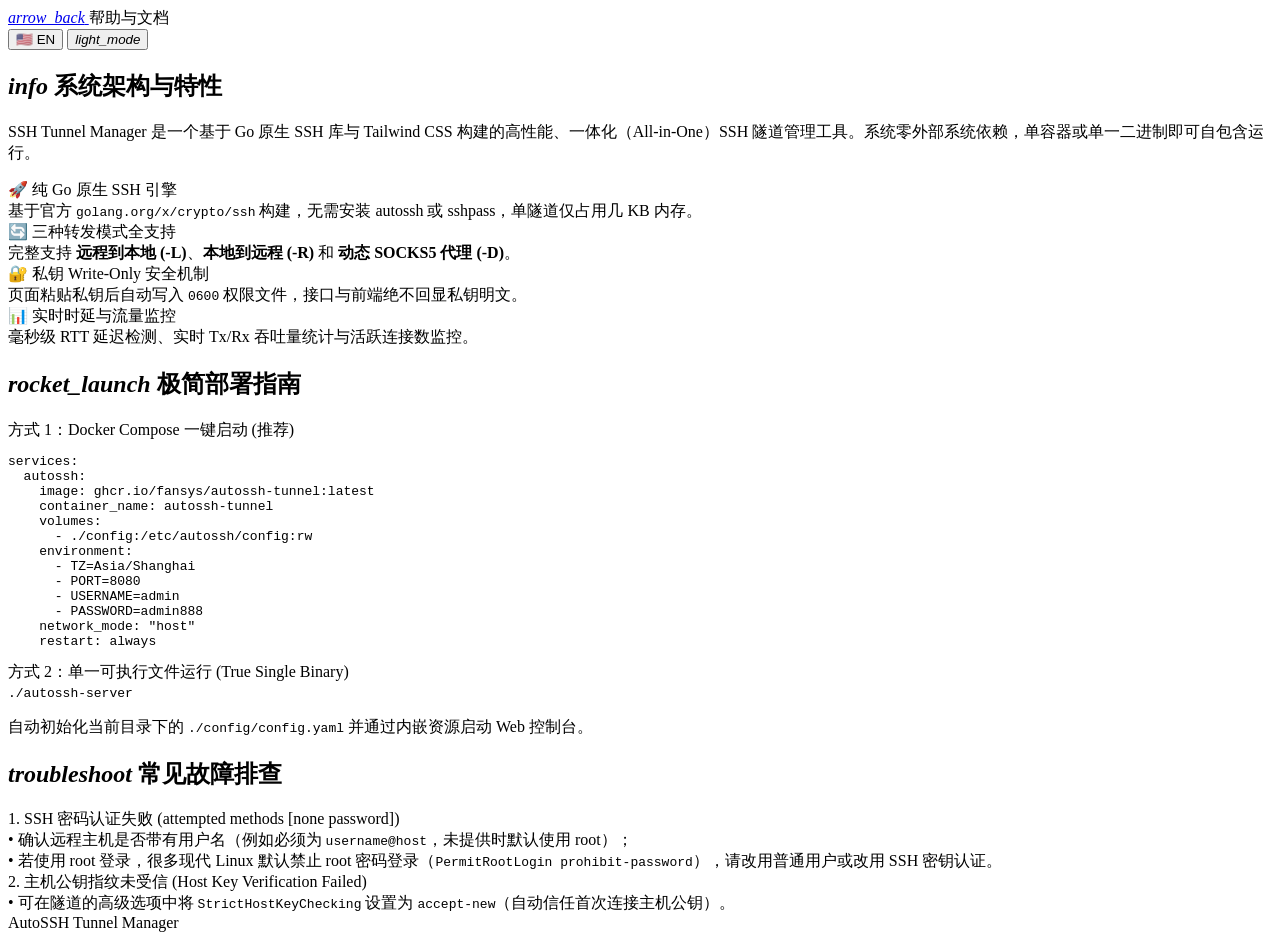
==== web/templates/help.html @ a69c6de3 "refactor: simplify docker deployment without entrypoint script, clean obsolete docs and streamline p" ====
<!DOCTYPE html>
<html lang="zh-CN" class="dark">
<head>
    <meta charset="UTF-8">
    <meta name="viewport" content="width=device-width, initial-scale=1.0">
    <title data-i18n="app.help_title">帮助文档 - SSH Tunnel Manager</title>
    <link href="/static/vendor/fonts/material-icons.css" rel="stylesheet">
    <link href="/static/vendor/fonts/roboto.css" rel="stylesheet">
    <script src="/static/vendor/tailwind.min.js"></script>
    <script>
        tailwind.config = {
            darkMode: 'class',
            theme: {
                extend: {
                    fontFamily: {
                        sans: ['Roboto', '-apple-system', 'BlinkMacSystemFont', 'Segoe UI', 'sans-serif'],
                        mono: ['Menlo', 'Monaco', 'Courier New', 'monospace']
                    }
                }
            }
        }
    </script>
    <script src="/static/i18n.js"></script>
    <script src="/static/theme-switcher.js"></script>
</head>
<body class="bg-slate-50 dark:bg-slate-900 text-slate-900 dark:text-slate-100 min-h-screen flex flex-col font-sans transition-colors duration-200" data-page-title="app.help_title">

    <!-- Header -->
    <header class="sticky top-0 z-30 bg-white/80 dark:bg-slate-900/80 backdrop-blur-md border-b border-slate-200/80 dark:border-slate-800">
        <div class="max-w-6xl mx-auto px-4 sm:px-6 h-14 flex items-center justify-between">
            <div class="flex items-center gap-3">
                <a href="/" class="w-8 h-8 rounded-xl flex items-center justify-center text-slate-600 dark:text-slate-300 hover:bg-slate-100 dark:hover:bg-slate-800 transition-all" title="返回控制台">
                    <i class="material-icons text-xl">arrow_back</i>
                </a>
                <span class="font-bold text-base tracking-tight text-slate-900 dark:text-white" data-i18n="navigation.help">帮助与文档</span>
            </div>
            <div class="flex items-center gap-2">
                <button id="languageToggle" class="h-9 px-2.5 rounded-xl flex items-center justify-center text-slate-700 dark:text-slate-200 hover:bg-slate-100 dark:hover:bg-slate-800 transition-all font-medium" data-i18n-title="navigation.switch_language" title="切换语言">
                    <span class="text-xs font-bold tracking-wider flex items-center gap-1">🇺🇸 EN</span>
                </button>
                <button id="themeToggle" class="w-9 h-9 rounded-xl flex items-center justify-center text-slate-600 dark:text-slate-300 hover:bg-slate-100 dark:hover:bg-slate-800 transition-all" data-i18n-title="navigation.theme" title="切换主题">
                    <i class="material-icons text-xl">light_mode</i>
                </button>
            </div>
        </div>
    </header>

    <!-- Main Content -->
    <main class="flex-1 max-w-6xl w-full mx-auto px-4 sm:px-6 py-8">
        <div class="space-y-8">

            <!-- Section 1: Overview -->
            <div class="bg-white dark:bg-slate-800/90 border border-slate-200 dark:border-slate-700/60 rounded-2xl p-6 shadow-sm">
                <h2 class="text-lg font-bold text-slate-900 dark:text-white flex items-center gap-2 mb-3">
                    <i class="material-icons text-indigo-500">info</i> 系统架构与特性
                </h2>
                <p class="text-sm text-slate-600 dark:text-slate-300 leading-relaxed mb-4">
                    SSH Tunnel Manager 是一个基于 Go 原生 SSH 库与 Tailwind CSS 构建的高性能、一体化（All-in-One）SSH 隧道管理工具。系统零外部系统依赖，单容器或单一二进制即可自包含运行。
                </p>
                <div class="grid grid-cols-1 sm:grid-cols-2 gap-3 text-xs">
                    <div class="p-3 rounded-xl bg-slate-50 dark:bg-slate-900 border border-slate-200 dark:border-slate-800">
                        <div class="font-bold text-slate-900 dark:text-white mb-1">🚀 纯 Go 原生 SSH 引擎</div>
                        <div class="text-slate-500 dark:text-slate-400">基于官方 <code class="font-mono text-indigo-500">golang.org/x/crypto/ssh</code> 构建，无需安装 autossh 或 sshpass，单隧道仅占用几 KB 内存。</div>
                    </div>
                    <div class="p-3 rounded-xl bg-slate-50 dark:bg-slate-900 border border-slate-200 dark:border-slate-800">
                        <div class="font-bold text-slate-900 dark:text-white mb-1">🔄 三种转发模式全支持</div>
                        <div class="text-slate-500 dark:text-slate-400">完整支持 <strong>远程到本地 (-L)</strong>、<strong>本地到远程 (-R)</strong> 和 <strong>动态 SOCKS5 代理 (-D)</strong>。</div>
                    </div>
                    <div class="p-3 rounded-xl bg-slate-50 dark:bg-slate-900 border border-slate-200 dark:border-slate-800">
                        <div class="font-bold text-slate-900 dark:text-white mb-1">🔐 私钥 Write-Only 安全机制</div>
                        <div class="text-slate-500 dark:text-slate-400">页面粘贴私钥后自动写入 <code class="font-mono text-indigo-500">0600</code> 权限文件，接口与前端绝不回显私钥明文。</div>
                    </div>
                    <div class="p-3 rounded-xl bg-slate-50 dark:bg-slate-900 border border-slate-200 dark:border-slate-800">
                        <div class="font-bold text-slate-900 dark:text-white mb-1">📊 实时时延与流量监控</div>
                        <div class="text-slate-500 dark:text-slate-400">毫秒级 RTT 延迟检测、实时 Tx/Rx 吞吐量统计与活跃连接数监控。</div>
                    </div>
                </div>
            </div>

            <!-- Section 2: Quick Deployment -->
            <div class="bg-white dark:bg-slate-800/90 border border-slate-200 dark:border-slate-700/60 rounded-2xl p-6 shadow-sm">
                <h2 class="text-lg font-bold text-slate-900 dark:text-white flex items-center gap-2 mb-3">
                    <i class="material-icons text-indigo-500">rocket_launch</i> 极简部署指南
                </h2>
                <div class="space-y-4 text-xs sm:text-sm">
                    <div>
                        <div class="font-semibold text-slate-800 dark:text-slate-200 mb-1.5">方式 1：Docker Compose 一键启动 (推荐)</div>
                        <div class="p-4 bg-slate-950 text-slate-200 rounded-xl font-mono text-xs overflow-x-auto">
<pre><code>services:
  autossh:
    image: ghcr.io/fansys/autossh-tunnel:latest
    container_name: autossh-tunnel
    volumes:
      - ./config:/etc/autossh/config:rw
    environment:
      - TZ=Asia/Shanghai
      - PORT=8080
      - USERNAME=admin
      - PASSWORD=admin888
    network_mode: "host"
    restart: always</code></pre>
                        </div>
                    </div>
                    <div>
                        <div class="font-semibold text-slate-800 dark:text-slate-200 mb-1.5">方式 2：单一可执行文件运行 (True Single Binary)</div>
                        <div class="p-3 bg-slate-950 text-slate-200 rounded-xl font-mono text-xs">
                            <code>./autossh-server</code>
                        </div>
                        <p class="text-xs text-slate-500 dark:text-slate-400 mt-1">自动初始化当前目录下的 <code class="font-mono text-indigo-400">./config/config.yaml</code> 并通过内嵌资源启动 Web 控制台。</p>
                    </div>
                </div>
            </div>

            <!-- Section 3: Troubleshooting -->
            <div class="bg-white dark:bg-slate-800/90 border border-slate-200 dark:border-slate-700/60 rounded-2xl p-6 shadow-sm">
                <h2 class="text-lg font-bold text-slate-900 dark:text-white flex items-center gap-2 mb-3">
                    <i class="material-icons text-indigo-500">troubleshoot</i> 常见故障排查
                </h2>
                <div class="space-y-3 text-xs">
                    <div class="p-3 rounded-xl bg-slate-50 dark:bg-slate-900 border border-slate-200 dark:border-slate-800">
                        <div class="font-bold text-rose-600 dark:text-rose-400 mb-1">1. SSH 密码认证失败 (attempted methods [none password])</div>
                        <div class="text-slate-600 dark:text-slate-300">
                            • 确认远程主机是否带有用户名（例如必须为 <code class="font-mono">username@host</code>，未提供时默认使用 root）；<br>
                            • 若使用 root 登录，很多现代 Linux 默认禁止 root 密码登录（<code class="font-mono">PermitRootLogin prohibit-password</code>），请改用普通用户或改用 SSH 密钥认证。
                        </div>
                    </div>
                    <div class="p-3 rounded-xl bg-slate-50 dark:bg-slate-900 border border-slate-200 dark:border-slate-800">
                        <div class="font-bold text-amber-600 dark:text-amber-400 mb-1">2. 主机公钥指纹未受信 (Host Key Verification Failed)</div>
                        <div class="text-slate-600 dark:text-slate-300">
                            • 可在隧道的高级选项中将 <code class="font-mono text-indigo-400">StrictHostKeyChecking</code> 设置为 <code class="font-mono text-indigo-400">accept-new</code>（自动信任首次连接主机公钥）。
                        </div>
                    </div>
                </div>
            </div>

        </div>
    </main>

    <!-- Footer -->
    <footer class="border-t border-slate-200 dark:border-slate-800 py-6 text-center text-xs text-slate-400 dark:text-slate-500">
        AutoSSH Tunnel Manager
    </footer>
</body>
</html>
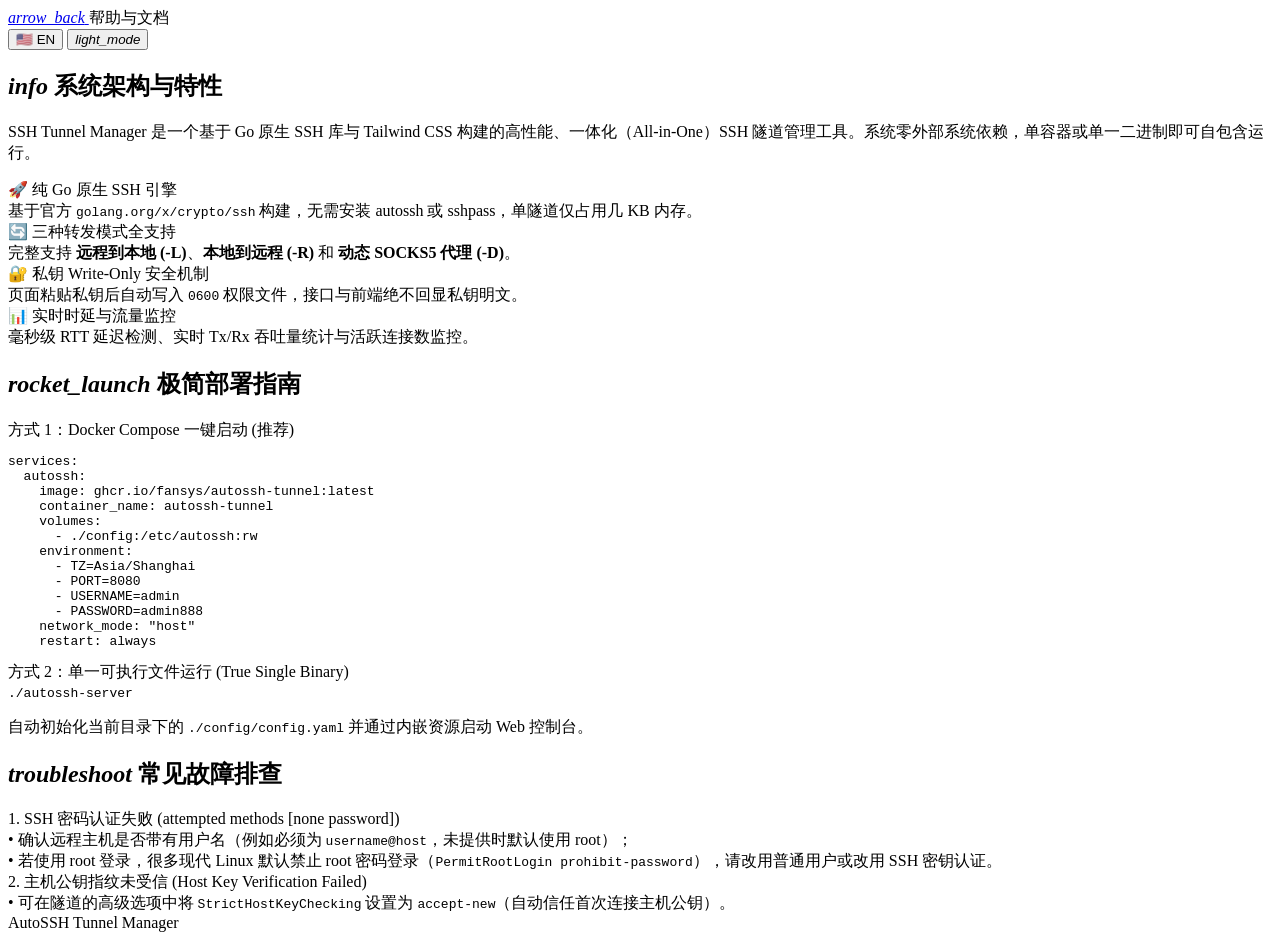
==== commit 4a2c256f: "refactor: streamline container path to /etc/autossh, simplify docker-compose volume mapping and remo" ====
--- a/web/templates/help.html
+++ b/web/templates/help.html
@@ -91,7 +91,7 @@
     image: ghcr.io/fansys/autossh-tunnel:latest
     container_name: autossh-tunnel
     volumes:
-      - ./config:/etc/autossh/config:rw
+      - ./config:/etc/autossh:rw
     environment:
       - TZ=Asia/Shanghai
       - PORT=8080
